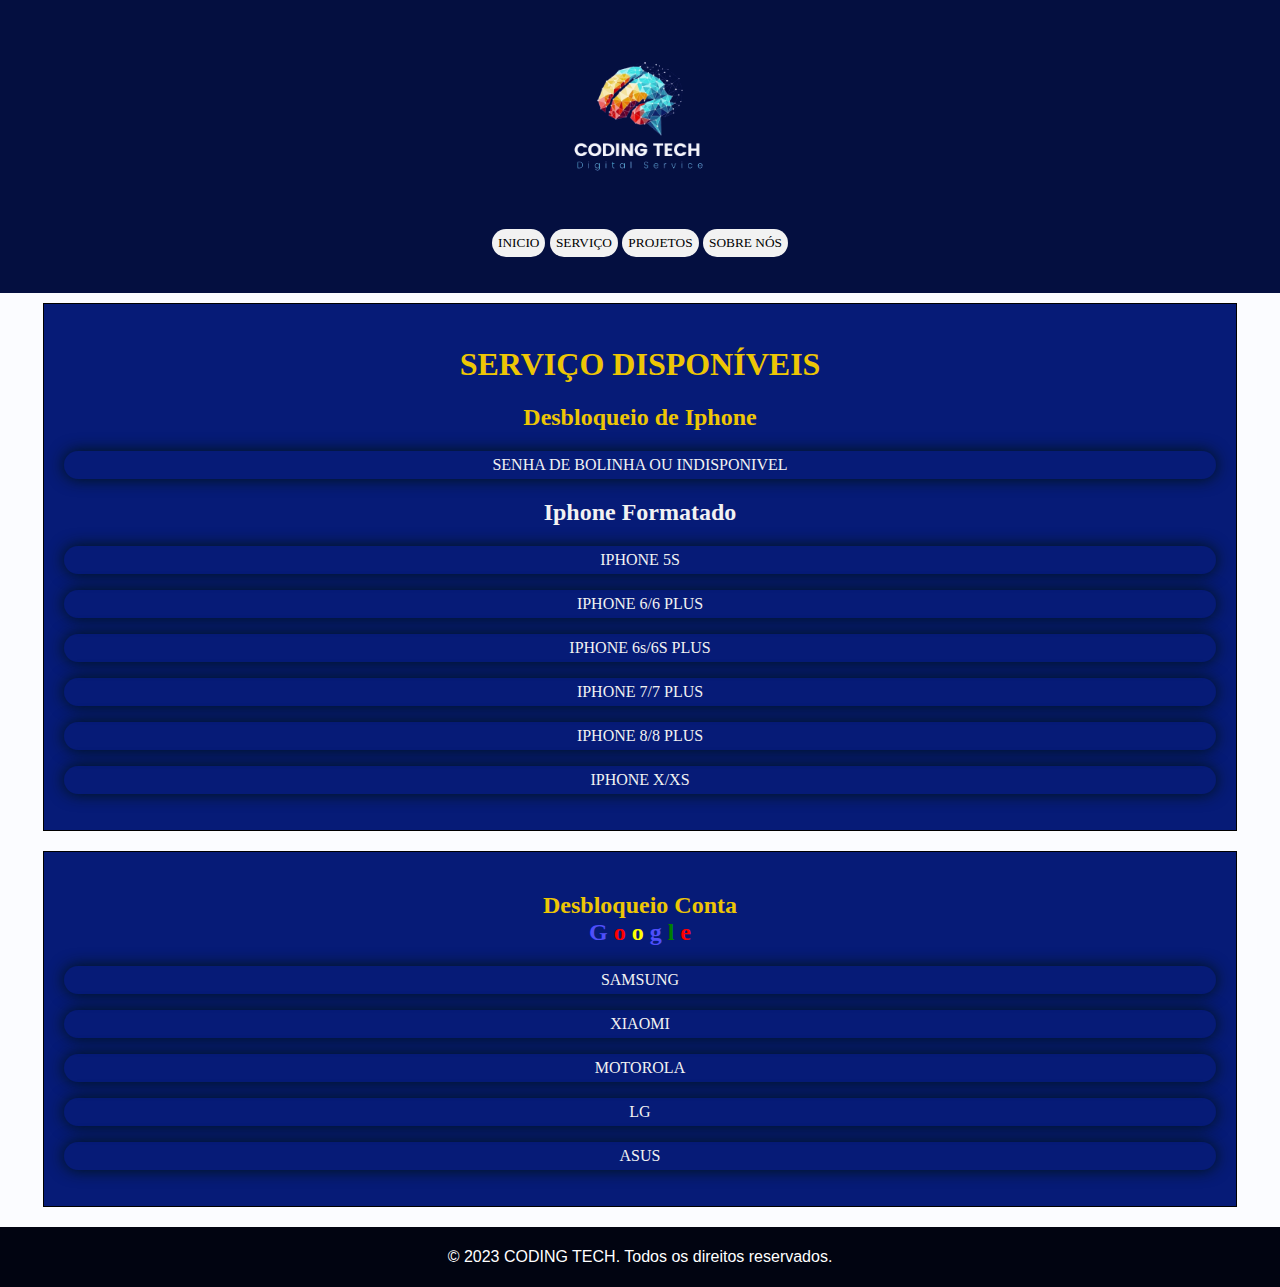
==== desbloqueio/desbloqueio.html @ 59da2028 "Add files via upload" ====
<!DOCTYPE html>
<html lang="pt-br">
<head>
    <meta charset="UTF-8">
    <meta name="viewport" content="width=device-width, initial-scale=1.0">
    <link rel="stylesheet" href="../style.css">
    <title>QUEM SOU?</title>
</head>
<body>
    <header>
        
        <img src="../midia/logo diogo.png" alt="" width="50%" max-width="100px">
        <nav>
            <ul>
                <li><a href="../index.html">INICIO</a></li>
                 <li><a href="../servico/servico.html">SERVIÇO</a></li>

                <li><a href="../projetos/projetos.html">PROJETOS</a></li>

               <li><a href="../sobre/sobre.html">SOBRE NÓS</a></li>
                
                   
                </ul>
        </nav>
        </header>
        
    
    <main id="conteudos">
     <h1 class="titulo-conteudo">SERVIÇO DISPONÍVEIS</h1>
        <h2 class="titulo-conteudo">Desbloqueio de Iphone</h2>
           <p class="marcas">SENHA DE BOLINHA OU INDISPONIVEL </p>
        <h2 class="titulo-curso">Iphone Formatado</h2>
            <p class="marcas">IPHONE 5S</p>
            <p class="marcas">IPHONE 6/6 PLUS</p>
            <p class="marcas">IPHONE 6s/6S PLUS</p>
            <p class="marcas">IPHONE 7/7 PLUS</p>
            <p class="marcas">IPHONE 8/8 PLUS</p>
            <p class="marcas">IPHONE X/XS</p>
    </main>
    <main id="conteudos">
        <h2 class="titulo-conteudo">Desbloqueio Conta <br>
            <span class="G">G</span>
            <span class="o">o</span>
            <span class="o-2">o</span>
            <span class="G">g</span>
            <span class="L">l</span>
            <span class="o">e</span> 
            </h2>
            <p class="marcas">SAMSUNG</p>
            <p class="marcas">XIAOMI</p>
            <p class="marcas">MOTOROLA</p>
            <p class="marcas">LG</p>
            <p class="marcas">ASUS</p>
            <p></p>

    </main>
        
    <footer>
        <p>&copy; 2023 CODING TECH. Todos os direitos reservados.</p>
    </footer>
    
</body>
</html>
---- style.css ----
body {
    font-family: Arial, sans-serif;
    margin: 0;
    padding: 0;
    background-color:#fafbffb6;
}

heade img{
    max-width: 100px;
}
header {
    background-color: #040f40;
    color: #F2F2F2;
    padding: 20px;
    text-align: center;
}

header h1 {
    font-size: 2em;
}
header img{
    max-width: 200px;
}

nav ul {
    list-style-type: none;
    padding: 0;
}

nav ul li {
    display: inline;
    margin-right: 0px;
    font-family: Cambria, Cochin, Georgia, Times, 'Times New Roman', serif;
}

nav ul li a {
    
   font-size: smaller;
    display: inline-flex;
    border-radius: 20px;
    padding: 6px;
    background-color: #F2F2F2;
    text-decoration: none;
    color: #000000;
   
}
#conteudos{
    margin: 0 auto;
    text-align: center;
    max-width: 90%;
    margin-top: 10px;
   margin-bottom: 20px;
    padding: 20px;
    color: #F2F2F2;
    background-color: #061b77;
    border: 1px solid #000000;
    font-family: 'Bebas Neue', sans-serif;
    font-family: 'Crete Round', serif;
    font-family: 'Kanit', sans-serif;
    font-family: 'Libre Franklin', sans-serif;
    font-family: 'Merriweather', serif;
    font-family: 'Oswald', sans-serif;
    font-family: 'Roboto', sans-serif;
    font-family: 'Roboto Condensed', sans-serif;
    font-family: 'Young Serif', serif;;
}
section h2 {
    font-size: 1.5em;
}
.presencial{
    color: #EDC605;
}
.G{
color: rgb(79, 79, 250);
}
.o{
color: red;
}
.o-2{
color: yellow;
}
.L{
color: green;
}

#teccell{
    margin: 0 auto;
    text-align: center;
    margin-bottom: 20px;
    color: #fdfdfd;
    margin-top: 20px;
    background-color:#041049;
    border: 1px solid #ccc;
}
.list-contato{
    font-family: 'Bebas Neue', sans-serif;
    font-family: 'Crete Round', serif;
    font-family: 'Kanit', sans-serif;
    font-family: 'Libre Franklin', sans-serif;
    font-family: 'Merriweather', serif;
    font-family: 'Oswald', sans-serif;
    font-family: 'Roboto', sans-serif;
    font-family: 'Roboto Condensed', sans-serif;
    font-family: 'Young Serif', serif;;
     list-style-type: none;
}

.lista-servico {
   
    font-family: 'Bebas Neue', sans-serif;
font-family: 'Crete Round', serif;
font-family: 'Kanit', sans-serif;
font-family: 'Libre Franklin', sans-serif;
font-family: 'Merriweather', serif;
font-family: 'Oswald', sans-serif;
font-family: 'Roboto', sans-serif;
font-family: 'Roboto Condensed', sans-serif;
font-family: 'Young Serif', serif;;
 list-style-type: none;
      padding: 0;

}
.lista-servico > li{ 
     
   margin: 10px 0;
    font-size:120%;
    margin-bottom: 10px;
}
.image-servico{
    max-width: 150px;
    box-shadow: 0px 4px 10px rgba(0, 0, 0, 0.2);
    display: block;
    margin: 0 auto;
    
}

.icon-container {
    display: flex;
    justify-content: space-between;
    max-width: 80%;
    margin: 0 auto;
    padding: 20px;
  }
  
.icon {
    width: auto;
    text-align: center;
  }
  
.icon img {
    max-width: 100%; }
  
footer {
    background-color: #010411;
    color: #fff;
    text-align: center;
    padding: 5px;
}

.dropdown {
    position: relative;
    display: inline-block;
}


.dropdown-content {
    display: none;
    position: absolute;
    padding: 10px;
    background-color:#040f40;
    min-width: 100px;
    
    box-shadow: 0px 8px 16px 0px rgba(0,0,0,0.2);
    z-index: 1;
}
.dropdown-content li a {
    color:#032929;
    text-decoration: none;
    display: block;
}

.dropdown-content a:active {
    background-color:#D9AA71;
    color:#032929;
}

.dropdown:hover .dropdown-content  {
    background-color:#D9AA71;
    border-radius: 20px;
    text-align: center;
    display: block;
}


.botao-solicitar{
text-decoration: none;
background-color: #002c5f;
color: #ffffff;
font-family: 'Bebas Neue', sans-serif;
font-family: 'Crete Round', serif;
font-family: 'Kanit', sans-serif;
font-family: 'Libre Franklin', sans-serif;
font-family: 'Merriweather', serif;
font-family: 'Oswald', sans-serif;
font-family: 'Roboto', sans-serif;
font-family: 'Roboto Condensed', sans-serif;
font-family: 'Young Serif', serif;;
border-radius: 10px;
padding: 10px;
}
.botao-solicitar :hover{
    text-decoration: none;
 
color: #ccc;
font-family: 'Bebas Neue', sans-serif;
font-family: 'Crete Round', serif;
font-family: 'Kanit', sans-serif;
font-family: 'Libre Franklin', sans-serif;
font-family: 'Merriweather', serif;
font-family: 'Oswald', sans-serif;
font-family: 'Roboto', sans-serif;
font-family: 'Roboto Condensed', sans-serif;
font-family: 'Young Serif', serif;;
border-radius: 10px;
padding: 10px;
    color: #e5bb87;
}
/* apartir daqui só teste !!!!!!!!!!!!!!!!!!!!!!!!!!! */

#pag-curso{
    margin: 0 auto;
    text-align: center;
    max-width: 90%;
    margin-top: 20px;
   margin-bottom: 20px;
    padding: 20px;
    color: #ccc;
    background-color: #011a1a;
    border: 1px solid #ccc;
    font-family: 'Bebas Neue', sans-serif;
    font-family: 'Crete Round', serif;
    font-family: 'Kanit', sans-serif;
    font-family: 'Libre Franklin', sans-serif;
    font-family: 'Merriweather', serif;
    font-family: 'Oswald', sans-serif;
    font-family: 'Roboto', sans-serif;
    font-family: 'Roboto Condensed', sans-serif;
    font-family: 'Young Serif', serif;;
}
.titulo-conteudo{
color: #EDC605;
}
.lista-servico > img{
border-radius: 10px;
}
.whatsapp-float {
    position: fixed;
    bottom: 20px;
    left: 20px;
    z-index: 1000;
  }
  
.marcas{
    padding: 5px;
    border-radius: 20px;
    box-shadow: 0px 0px 16px 0px #011313
}
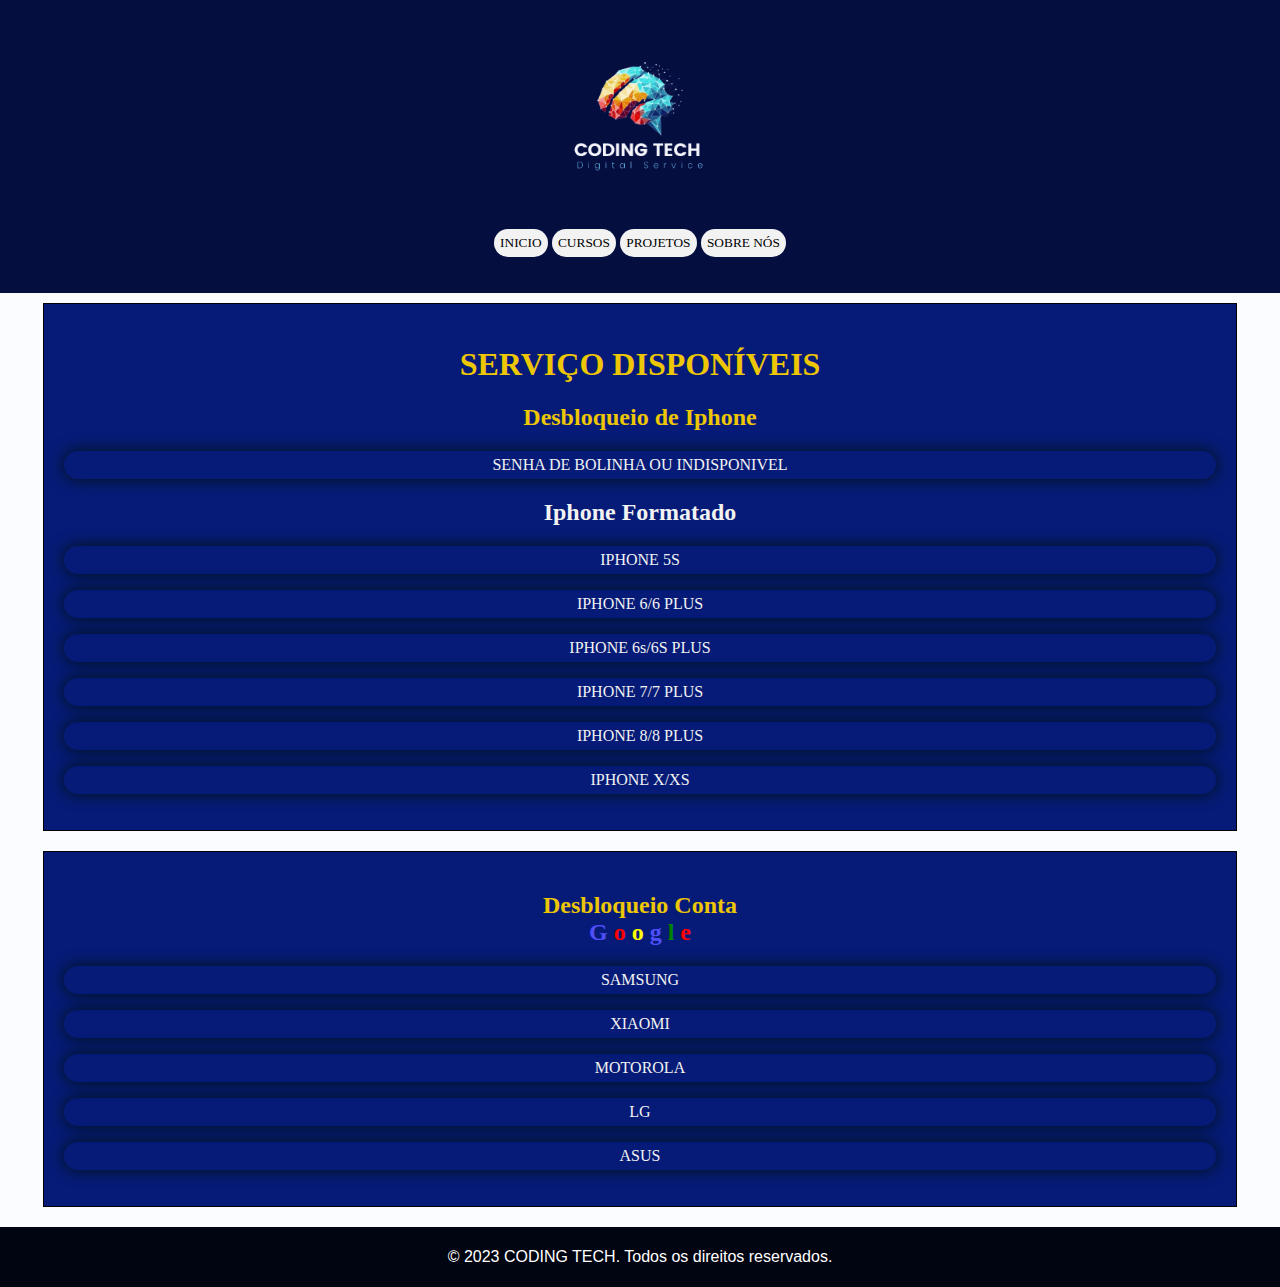
==== commit 23fb0cc1: "Add files via upload" ====
--- a/desbloqueio/desbloqueio.html
+++ b/desbloqueio/desbloqueio.html
@@ -13,7 +13,7 @@
         <nav>
             <ul>
                 <li><a href="../index.html">INICIO</a></li>
-                 <li><a href="../servico/servico.html">SERVIÇO</a></li>
+                 <li><a href="../servico/servico.html">CURSOS</a></li>
 
                 <li><a href="../projetos/projetos.html">PROJETOS</a></li>
 
--- a/style.css
+++ b/style.css
@@ -5,9 +5,7 @@
     background-color:#fafbffb6;
 }
 
-heade img{
-    max-width: 100px;
-}
+
 header {
     background-color: #040f40;
     color: #F2F2F2;
@@ -44,6 +42,39 @@
     color: #000000;
    
 }
+.resumo{
+    margin-top: 5px;
+    border-bottom:solid 0.7px white;
+  }
+.atencao{
+    text-decoration: underline;
+    
+}
+.container {
+   
+    display: flex;
+    align-items: center;
+    justify-content: space-between;
+    max-width: 800px;
+    margin: 0 auto;
+    padding: 20px;
+  }
+  .texto {
+    font-family: Cambria, Cochin, Georgia, Times, 'Times New Roman', serif;
+    font-size: 1.5EM;
+    flex: 1;
+    text-align: left;
+  }
+  .imagem {
+    flex: 1;
+    text-align: right;
+  }
+  img {
+    margin: 0  auto;
+    padding: 0;
+    max-width: 100%;
+    height: auto;
+  }
 #conteudos{
     margin: 0 auto;
     text-align: center;
